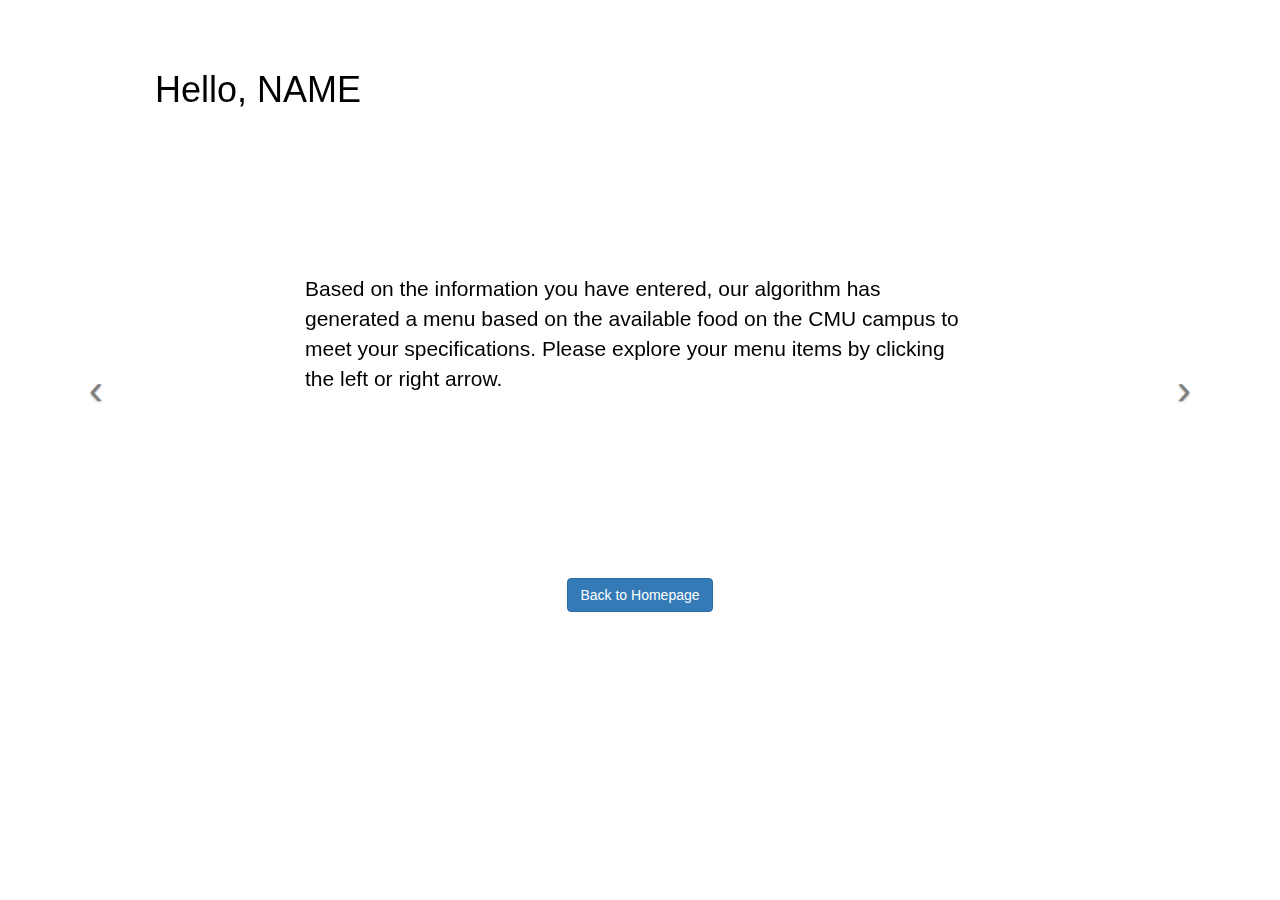
==== frontend/menu.html @ c89e1397 "Change monday to week" ====
<!DOCTYPE html>
<html lang="en">
<head>
  <title>21-393 Food Calculator Menu</title>
  <meta charset="utf-8">
  <meta name="viewport" content="width=device-width, initial-scale=1">
  <link rel="stylesheet" href="https://maxcdn.bootstrapcdn.com/bootstrap/3.3.7/css/bootstrap.min.css">
  <script src="https://ajax.googleapis.com/ajax/libs/jquery/3.2.0/jquery.min.js"></script>
  <script src="https://maxcdn.bootstrapcdn.com/bootstrap/3.3.7/js/bootstrap.min.js"></script>
    <script src="js/menu.js"></script>
  <style>
    
      h1 {
          color: black;
          text-align: left;
          padding-bottom: 30px;
      }
      
      body {
          background-color: white;
      }
    
      .week-table {
          color:black;
          text-align: center;
          padding: 50px 100px;
      }
    
      th {
          text-align: center;
          font-size: 1.1em;
      }
      
      .arrow {
          color: black;
          font-size: 3em;
          position: absolute;
          top: 40vh;
      }
      
      .menu-items {
          font-size: 1.2em;
      }
      
      .info {
          margin: 134px 150px;
          font-size: 1.5em;
          text-align: left;
      }
      
      .back {
          text-align: center;
      }
      
      .carousel-control {
          background-color: white;
      }
      
      .left {
          background-color: white;
      }

      #show{ padding:100px; font-size:36px;}
      #windows { position:absolute; top:100px; left:50px; background: #CCC; width:500px; padding:20px; z-index:999; text-align:center;}
      #bg{ width:100%; height:100%; position:absolute; top:0; left:0; z-index:1; background:#000; }
</style>
    <link rel="stylesheet" href="css/main.css">
</head>
<body>
<div id="myCarousel" class="carousel slide"> <!-- Carousel indicators -->
<ol class="carousel-indicators">
<li data-target="#myCarousel" data-slide-to="0" class="active"></li> 
<li data-target="#myCarousel" data-slide-to="1"></li>
<li data-target="#myCarousel" data-slide-to="2"></li>
<li data-target="#myCarousel" data-slide-to="3"></li>
<li data-target="#myCarousel" data-slide-to="4"></li>
</ol>
<!-- Carousel items --> 
<div class="carousel-inner">
<div class="item active">
<div class = "container week-table">
<h1> Hello, NAME </h1>
<div class = "info">
    
    Based on the information you have entered, our algorithm has generated a menu based on
    the available food on the CMU campus to meet your specifications.
    
    Please explore your menu items by clicking the left or right arrow.
    
</div>
</div>
</div>
    
<div class="item">
<div class = "container week-table">
<h1>Menu for a Week</h1>
<table class="table menu-items" id="menu1">
    <thead>
      <tr>
          <th>Weekday</th>
         <th>Breakfast</th>
         <th>Lunch</th>
         <th>Dinner</th>
      </tr>
    </thead>
        <tr>
            <td>Monday</td>
            <td class="food_item"></td>
            <td class="food_item"></td>
            <td class="food_item"></td>
        </tr>
    <tbody>

    </tbody>
</table>
    
</div>
</div>
      
<div class="item">
<div class = "container week-table">
<h1>Menu for Tuesday</h1>
<table class="table menu-items" id="menu2">
    <thead>
    <tr>
        <th>Breakfast</th>
        <th>Lunch</th>
        <th>Dinner</th>
    </tr>
    </thead>
    <tr>
        <td></td>
        <td></td>
        <td></td>
    </tr>
    <tbody>

    </tbody>
</table>
    
</div>
</div>

<div class="item">
<div class = "container week-table">
<h1>Menu for Wednesday</h1>
<table class="table menu-items" id="menu3">
    <thead>
    <tr>
        <th>Breakfast</th>
        <th>Lunch</th>
        <th>Dinner</th>
    </tr>
    </thead>
    <tr>

        <td></td>
        <td></td>
        <td></td>
    </tr>
    <tbody>

    </tbody>
</table>
    
</div>
    
</div>

<div class="item">
<div class = "container week-table">
<h1>Menu for Thursday</h1>
<table class="table menu-items" id="menu4">
    <thead>
    <tr>
        <th>Breakfast</th>
        <th>Lunch</th>
        <th>Dinner</th>
    </tr>
    </thead>
    <tr>
        <td></td>
        <td></td>
        <td></td>
    </tr>
    <tbody>

    </tbody>
</table>
</div>
</div>

<div class="item">
<div class = "container week-table">
    <h1>Menu for Friday</h1>
    <table class="table menu-items" id="menu5">
        <thead>
        <tr>
            <th>Breakfast</th>
            <th>Lunch</th>
            <th>Dinner</th>
        </tr>
        </thead>
        <tr>
            <td></td>
            <td></td>
            <td></td>
        </tr>
        <tbody>

        </tbody>
    </table>
</div>
</div>
</div>
    
<div class = "container">

<!-- Carousel nav -->
<a class="carousel-control left arrow" href="#myCarousel"
data-slide="prev">&lsaquo;</a>
<a class="carousel-control right arrow" href="#myCarousel"
      data-slide="next">&rsaquo;</a>
</div>                                            
</div>

<div class = "container back">
<button type="button" class="btn btn-primary">Back to Homepage</button>
</div>
    
</body>
</html>
---- frontend/css/main.css ----
container {
    width: 100%;
    height: 100%;
}

.carousel-control.right{
    background-image:none
}
.carousel-control.left{
    background-image:none
}
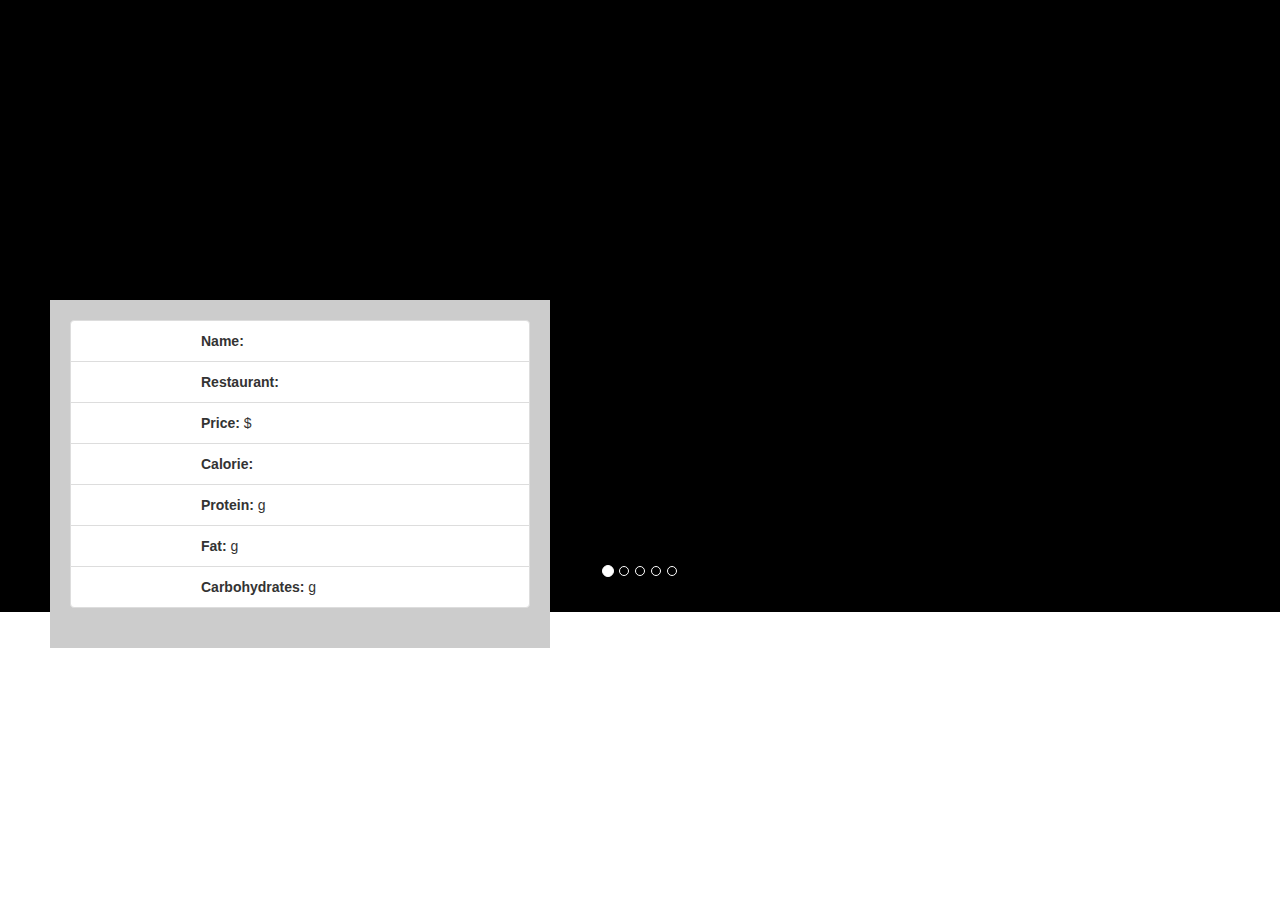
==== commit bb529506: "Add food details" ====
--- a/frontend/menu.html
+++ b/frontend/menu.html
@@ -60,9 +60,17 @@
           background-color: white;
       }
 
+      .food_details li{
+          text-align: left;
+      }
+
+      .food_details strong{
+          margin-left: 115px;
+      }
+
       #show{ padding:100px; font-size:36px;}
-      #windows { position:absolute; top:100px; left:50px; background: #CCC; width:500px; padding:20px; z-index:999; text-align:center;}
-      #bg{ width:100%; height:100%; position:absolute; top:0; left:0; z-index:1; background:#000; }
+      #windows { position:absolute; top:300px; left:50px; background: #CCC; width:500px; padding:20px; z-index:999; text-align:center;}
+      #mybg{ width:100%; height:100%; position:absolute; top:0; left:0; z-index:1; background:#000; }
 </style>
     <link rel="stylesheet" href="css/main.css">
 </head>
@@ -116,103 +124,7 @@
     
 </div>
 </div>
-      
-<div class="item">
-<div class = "container week-table">
-<h1>Menu for Tuesday</h1>
-<table class="table menu-items" id="menu2">
-    <thead>
-    <tr>
-        <th>Breakfast</th>
-        <th>Lunch</th>
-        <th>Dinner</th>
-    </tr>
-    </thead>
-    <tr>
-        <td></td>
-        <td></td>
-        <td></td>
-    </tr>
-    <tbody>
 
-    </tbody>
-</table>
-    
-</div>
-</div>
-
-<div class="item">
-<div class = "container week-table">
-<h1>Menu for Wednesday</h1>
-<table class="table menu-items" id="menu3">
-    <thead>
-    <tr>
-        <th>Breakfast</th>
-        <th>Lunch</th>
-        <th>Dinner</th>
-    </tr>
-    </thead>
-    <tr>
-
-        <td></td>
-        <td></td>
-        <td></td>
-    </tr>
-    <tbody>
-
-    </tbody>
-</table>
-    
-</div>
-    
-</div>
-
-<div class="item">
-<div class = "container week-table">
-<h1>Menu for Thursday</h1>
-<table class="table menu-items" id="menu4">
-    <thead>
-    <tr>
-        <th>Breakfast</th>
-        <th>Lunch</th>
-        <th>Dinner</th>
-    </tr>
-    </thead>
-    <tr>
-        <td></td>
-        <td></td>
-        <td></td>
-    </tr>
-    <tbody>
-
-    </tbody>
-</table>
-</div>
-</div>
-
-<div class="item">
-<div class = "container week-table">
-    <h1>Menu for Friday</h1>
-    <table class="table menu-items" id="menu5">
-        <thead>
-        <tr>
-            <th>Breakfast</th>
-            <th>Lunch</th>
-            <th>Dinner</th>
-        </tr>
-        </thead>
-        <tr>
-            <td></td>
-            <td></td>
-            <td></td>
-        </tr>
-        <tbody>
-
-        </tbody>
-    </table>
-</div>
-</div>
-</div>
     
 <div class = "container">
 
@@ -224,9 +136,22 @@
 </div>                                            
 </div>
 
+
 <div class = "container back">
 <button type="button" class="btn btn-primary">Back to Homepage</button>
 </div>
-    
+
+<div id="windows">
+    <ul class="list-group food_details">
+        <li class="list-group-item"><strong>Name: </strong><span id="food_name"></span></li>
+        <li class="list-group-item"><strong>Restaurant: </strong><span id="food_restaurant"></span></li>
+        <li class="list-group-item"><strong>Price: </strong><span id="food_price"></span> $</li>
+        <li class="list-group-item"><strong>Calorie: </strong><span id="food_calorie"></span></li>
+        <li class="list-group-item"><strong>Protein: </strong><span id="food_protein"></span> g</li>
+        <li class="list-group-item"><strong>Fat: </strong><span id="food_fat"></span> g</li>
+        <li class="list-group-item"><strong>Carbohydrates: </strong><span id="food_carb"></span> g</li>
+    </ul>
+</div>
+    <div id="mybg"></div>
 </body>
 </html>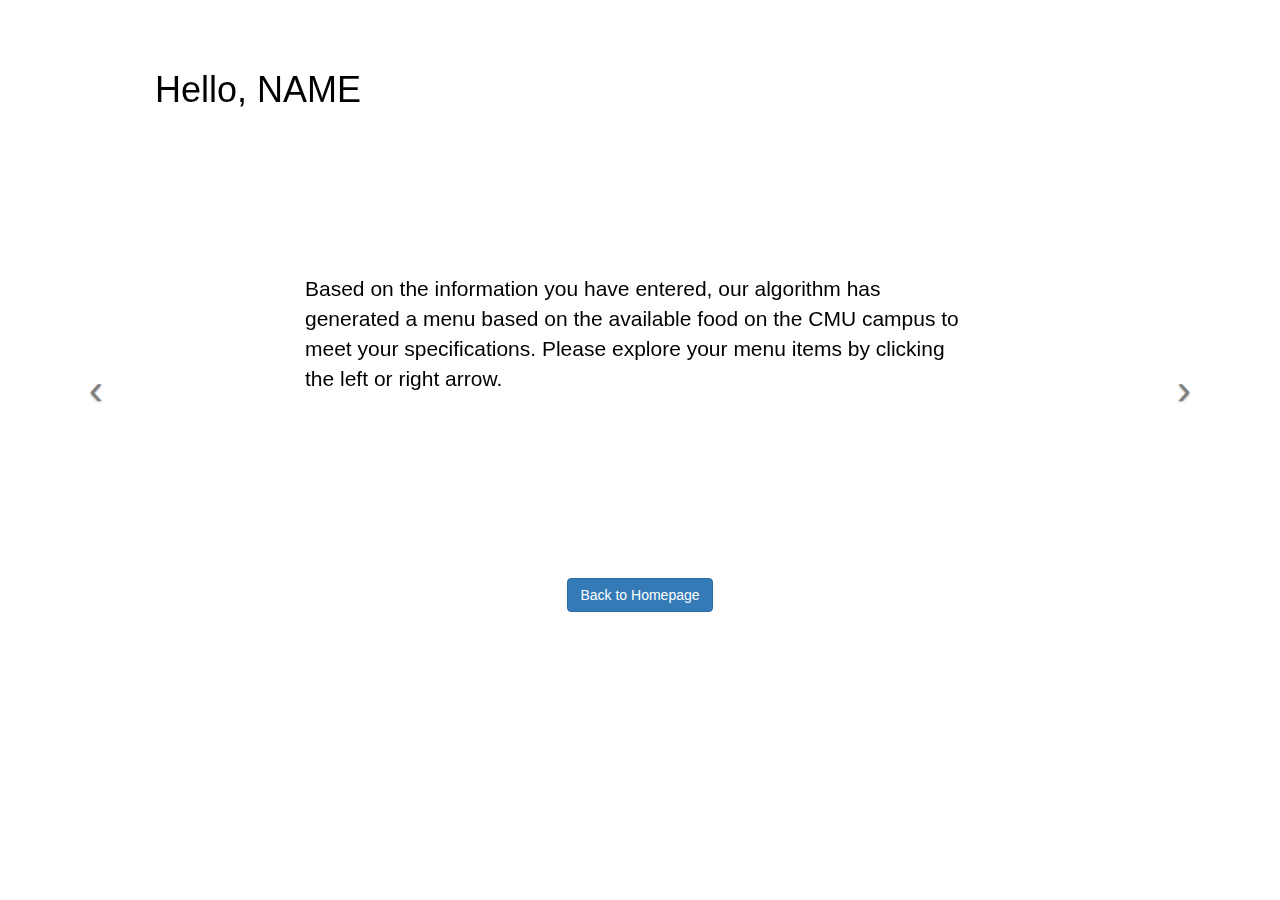
==== commit 66e3df74: "Show total energy count" ====
--- a/frontend/menu.html
+++ b/frontend/menu.html
@@ -121,7 +121,37 @@
 
     </tbody>
 </table>
-    
+
+
+<table class="table menu-items" id="energy">
+        <thead>
+        <tr>
+            <th></th>
+            <th>Calorie</th>
+            <th>Protein(g)</th>
+            <th>Fat(g)</th>
+            <th>Carbohydrates(g)</th>
+        </tr>
+        </thead>
+        <tr>
+            <td>Menu</td>
+            <td >123</td>
+            <td >123</td>
+            <td >123</td>
+            <td >123</td>
+        </tr>
+        <tr>
+            <td>Requirements</td>
+            <td >123</td>
+            <td >123</td>
+            <td >123</td>
+            <td >123</td>
+        </tr>
+        <tbody>
+
+        </tbody>
+    </table>
+
 </div>
 </div>
 
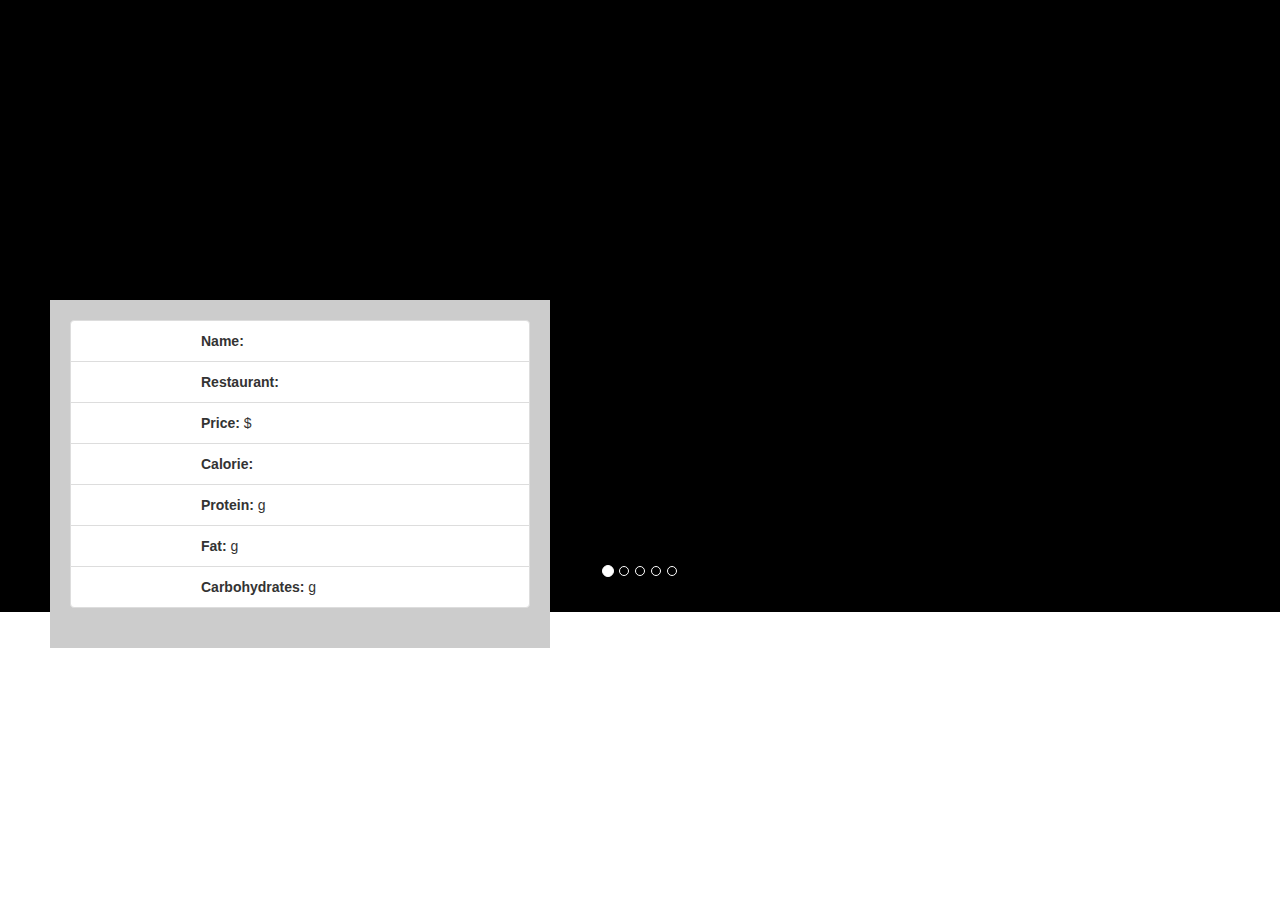
==== commit 12d6bd27: "Add TotalCost" ====
--- a/frontend/menu.html
+++ b/frontend/menu.html
@@ -127,10 +127,11 @@
         <thead>
         <tr>
             <th></th>
-            <th>Calorie</th>
+            <th>Calories</th>
             <th>Protein(g)</th>
             <th>Fat(g)</th>
             <th>Carbohydrates(g)</th>
+            <th>Cost($)</th>
         </tr>
         </thead>
         <tr>
@@ -139,6 +140,7 @@
             <td >123</td>
             <td >123</td>
             <td >123</td>
+            <td > 123</td>
         </tr>
         <tr>
             <td>Requirements</td>
@@ -146,6 +148,7 @@
             <td >123</td>
             <td >123</td>
             <td >123</td>
+            <td></td>
         </tr>
         <tbody>
 
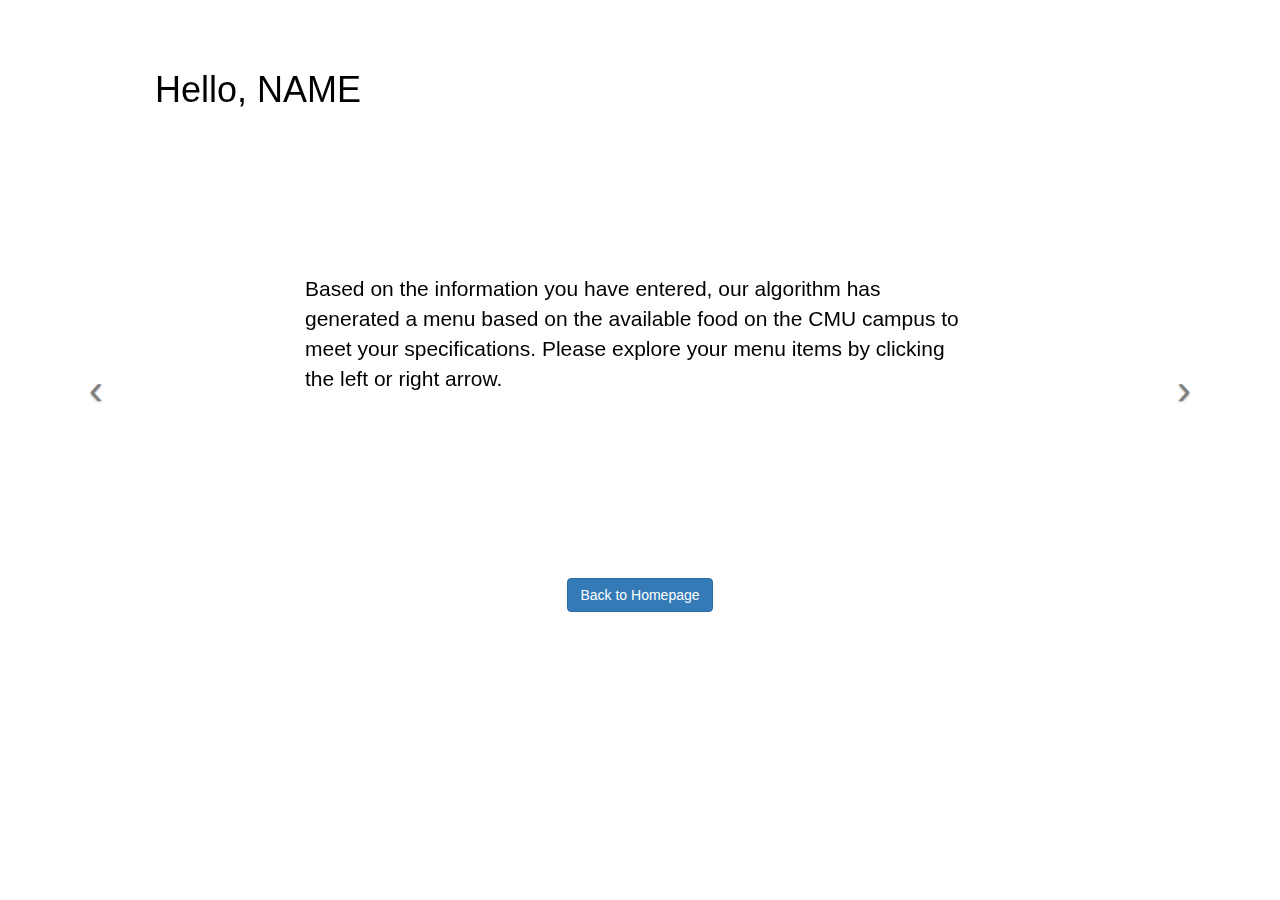
==== commit 1a0210fe: "Front end" ====
--- a/frontend/menu.html
+++ b/frontend/menu.html
@@ -68,6 +68,10 @@
           margin-left: 115px;
       }
 
+      .list-group{
+          margin-bottom: 0px;
+      }
+
       #show{ padding:100px; font-size:36px;}
       #windows { position:absolute; top:300px; left:50px; background: #CCC; width:500px; padding:20px; z-index:999; text-align:center;}
       #mybg{ width:100%; height:100%; position:absolute; top:0; left:0; z-index:1; background:#000; }
@@ -77,7 +81,7 @@
 <body>
 <div id="myCarousel" class="carousel slide"> <!-- Carousel indicators -->
 <ol class="carousel-indicators">
-<li data-target="#myCarousel" data-slide-to="0" class="active"></li> 
+<li data-target="#myCarousel" data-slide-to="0" class="active"></li>
 <li data-target="#myCarousel" data-slide-to="1"></li>
 <li data-target="#myCarousel" data-slide-to="2"></li>
 <li data-target="#myCarousel" data-slide-to="3"></li>
@@ -145,9 +149,9 @@
         <tr>
             <td>Requirements</td>
             <td >123</td>
-            <td >123</td>
-            <td >123</td>
-            <td >123</td>
+            <td >10-35%</td>
+            <td >20-35%</td>
+            <td >45-65%</td>
             <td></td>
         </tr>
         <tbody>
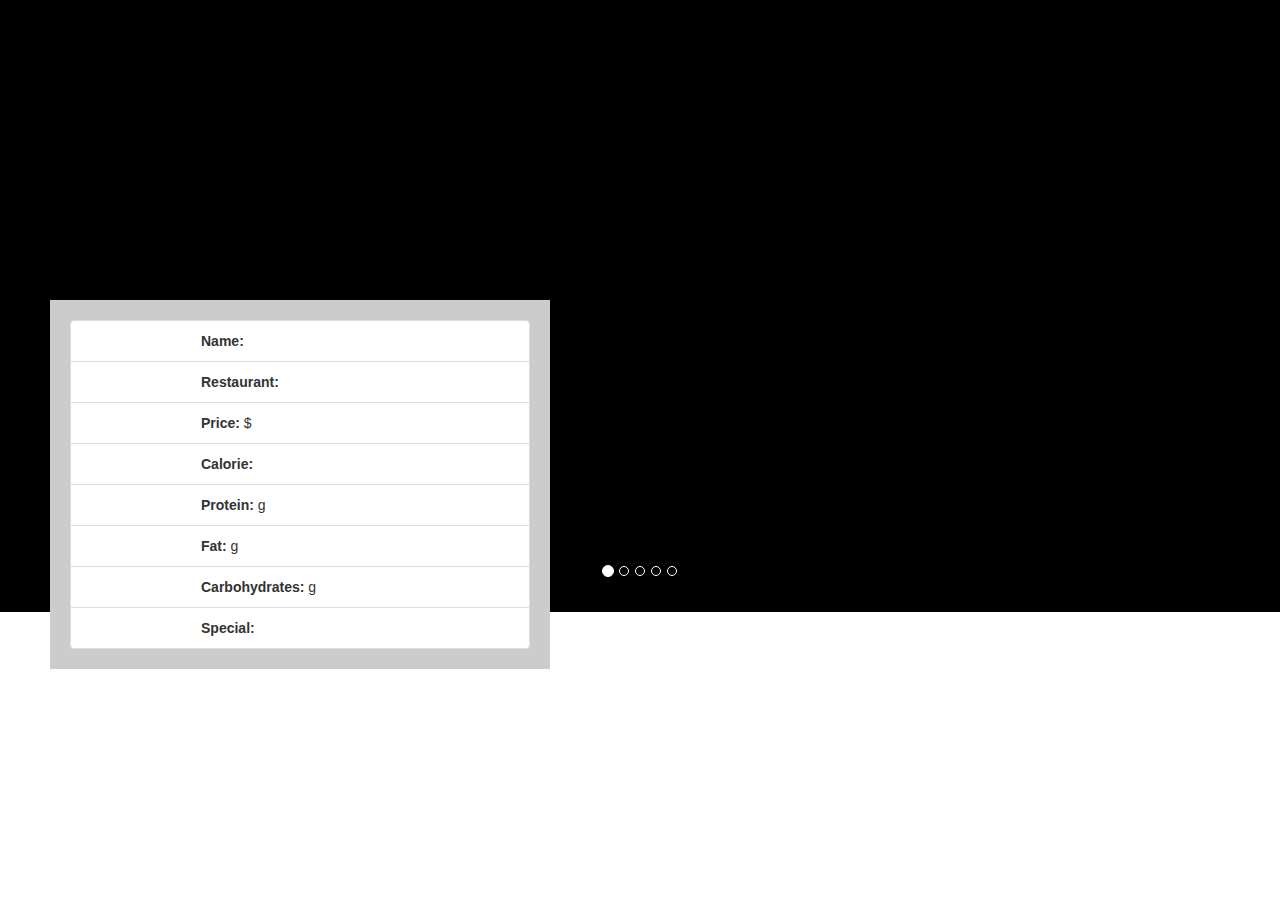
==== commit 2a76ddb7: "Sow specials" ====
--- a/frontend/menu.html
+++ b/frontend/menu.html
@@ -187,6 +187,7 @@
         <li class="list-group-item"><strong>Protein: </strong><span id="food_protein"></span> g</li>
         <li class="list-group-item"><strong>Fat: </strong><span id="food_fat"></span> g</li>
         <li class="list-group-item"><strong>Carbohydrates: </strong><span id="food_carb"></span> g</li>
+        <li class="list-group-item"><strong>Special: </strong><span id="food_special"></span> </li>
     </ul>
 </div>
     <div id="mybg"></div>
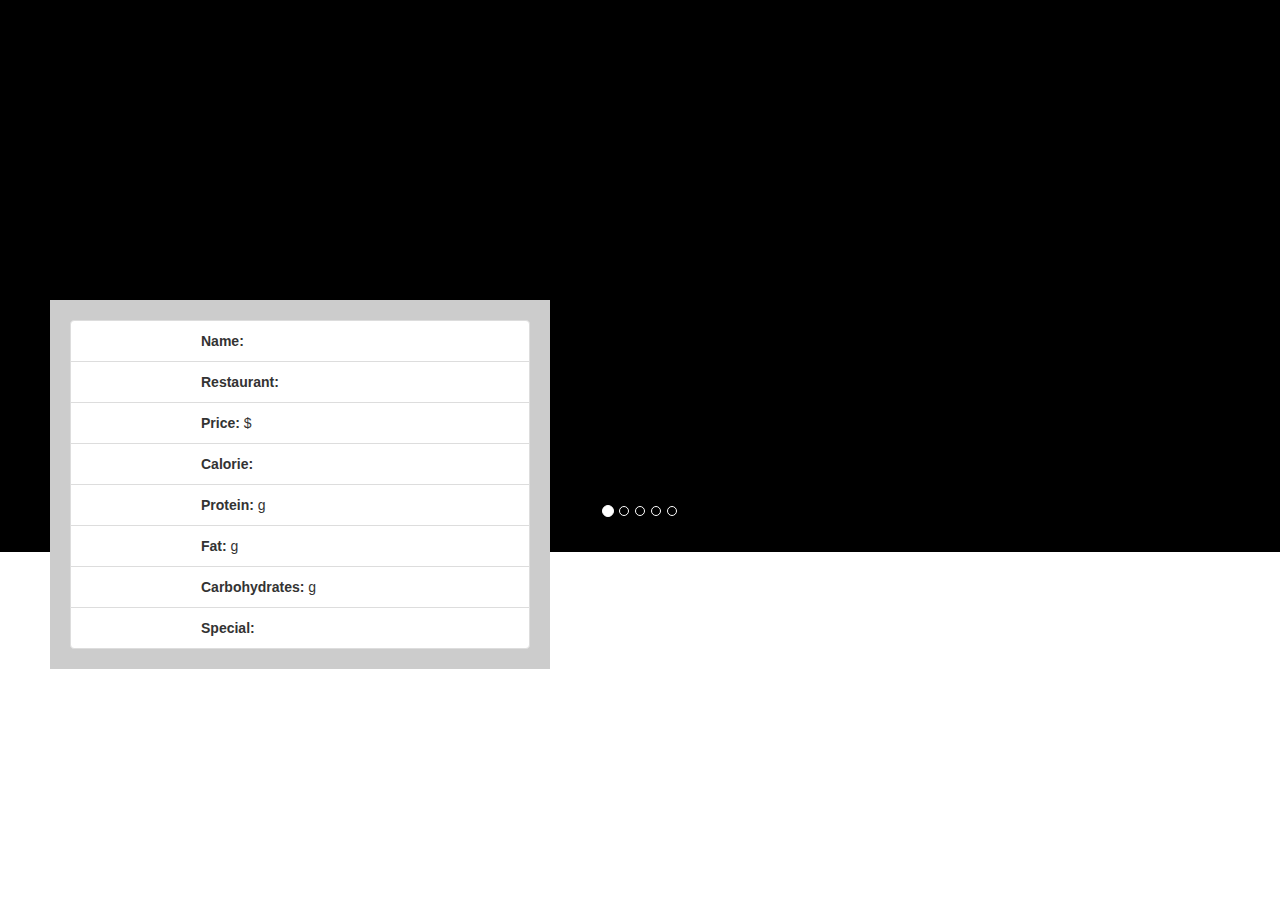
==== commit 88c6c091: "Provide information when algorithm fails to find a menu" ====
--- a/frontend/menu.html
+++ b/frontend/menu.html
@@ -91,11 +91,10 @@
 <div class="carousel-inner">
 <div class="item active">
 <div class = "container week-table">
-<h1> Hello, NAME </h1>
+<h1> Hey, </h1>
 <div class = "info">
     
-    Based on the information you have entered, our algorithm has generated a menu based on
-    the available food on the CMU campus to meet your specifications.
+    Our algorithm has found a economic and healthy diet for you.
     
     Please explore your menu items by clicking the left or right arrow.
     
